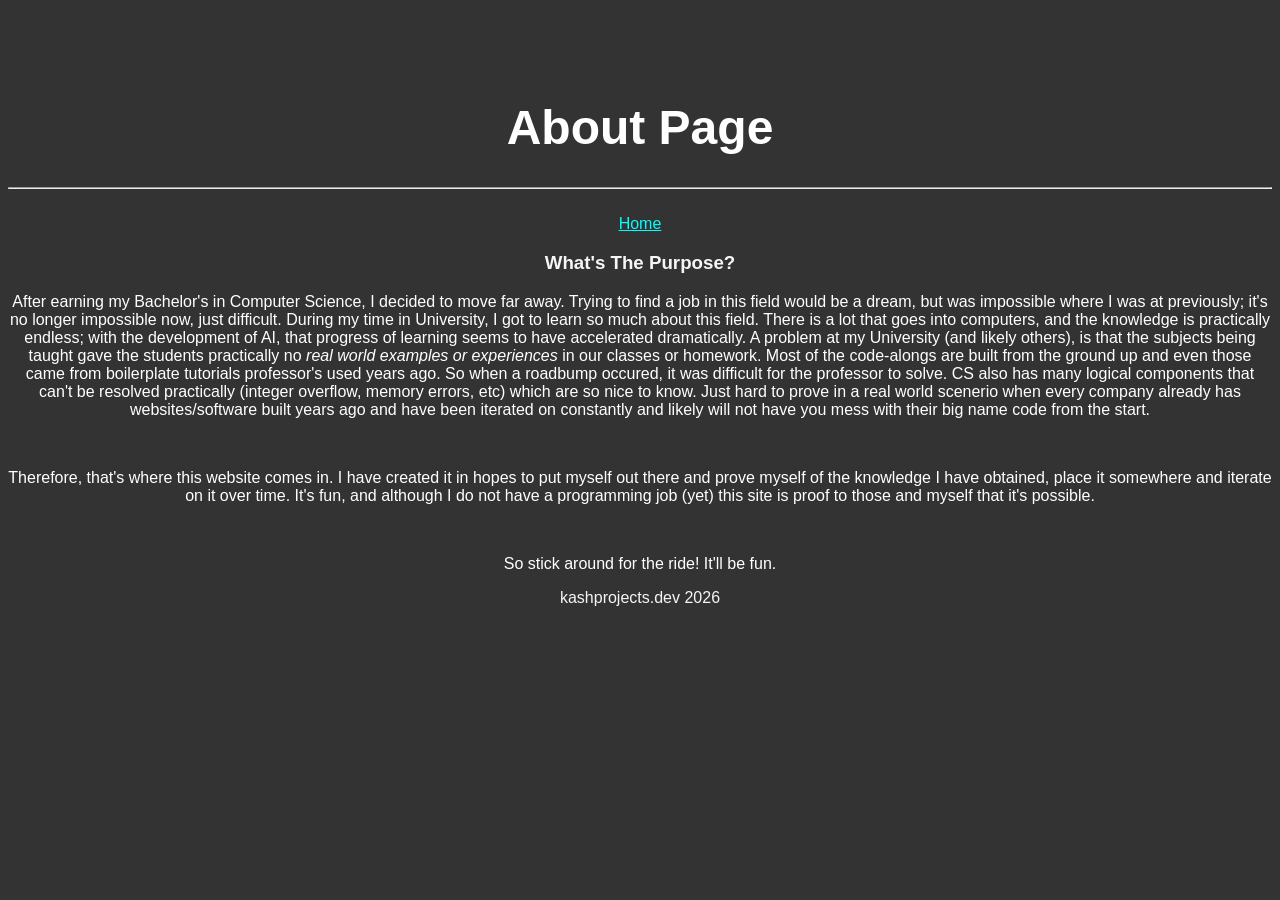
==== about/index.html @ 00bc9b5c "updated homepage, about page and stylesheet" ====
<!DOCTYPE html>
<html lang="en">
    <head>
        <meta charset="UTF-8">
        <meta name="viewport" content="width=device-width, initial-scale=1.0">
        <link rel="stylesheet" href="/css/style.css">
        <title>About Page V1</title>
    </head>

    <body>
        <header>
            <h1> 
                About Page
            </h1>
        </header>
        <hr>
        <br>
        <nav>
            <a href="/euttholb.github.io/index.html"
               title="Back to homepage">
            Home
            </a>
        </nav>
        <main>
            <article>
            <h3>What's The Purpose?</h1>
            <p>After earning my Bachelor's in Computer Science, I decided to move far away.
               Trying to find a job in this field would be a dream, but was impossible where I was at previously; it's no longer impossible now, just difficult.
               During my time in University, I got to learn so much about this field. There is a lot that goes into computers, and the knowledge is practically endless;
               with the development of AI, that progress of learning seems to have accelerated dramatically. A problem at my University (and likely others), is that the subjects 
               being taught gave the students practically no <i>real world examples or experiences</i> in our classes or homework. Most of the code-alongs are built from the ground up
               and even those came from boilerplate tutorials professor's used years ago. So when a roadbump occured, it was difficult for the professor to solve. CS also has many logical components 
               that can't be resolved practically (integer overflow, memory errors, etc) which are so nice to know. Just hard to prove in a real world scenerio when every company already has websites/software
               built years ago and have been iterated on constantly and likely will not have you mess with their big name code from the start.
            </p>
            <br>
            <p>
                Therefore, that's where this website comes in. I have created it in hopes to put myself out there and prove myself of the knowledge I have obtained, place it somewhere and iterate on it over time. 
                It's fun, and although I do not have a programming job (yet) this site is proof to those and myself that it's possible.
            </p>
            <br>
            <p>
                So stick around for the ride! It'll be fun. 
            </p>
            </article>
        </main>

        <footer>kashprojects.dev 2026</footer>
    </body>
</html>
---- css/style.css ----
body{
    background-color: #333333;
    font-family: Arial, Helvetica, sans-serif;
    color: whitesmoke;
    text-align: center;
    margin-top: 100px;
}

h1{
    color:white;
    font-size: 3rem;
}

p{
    color: white;
}

a{
    color:aqua;
}
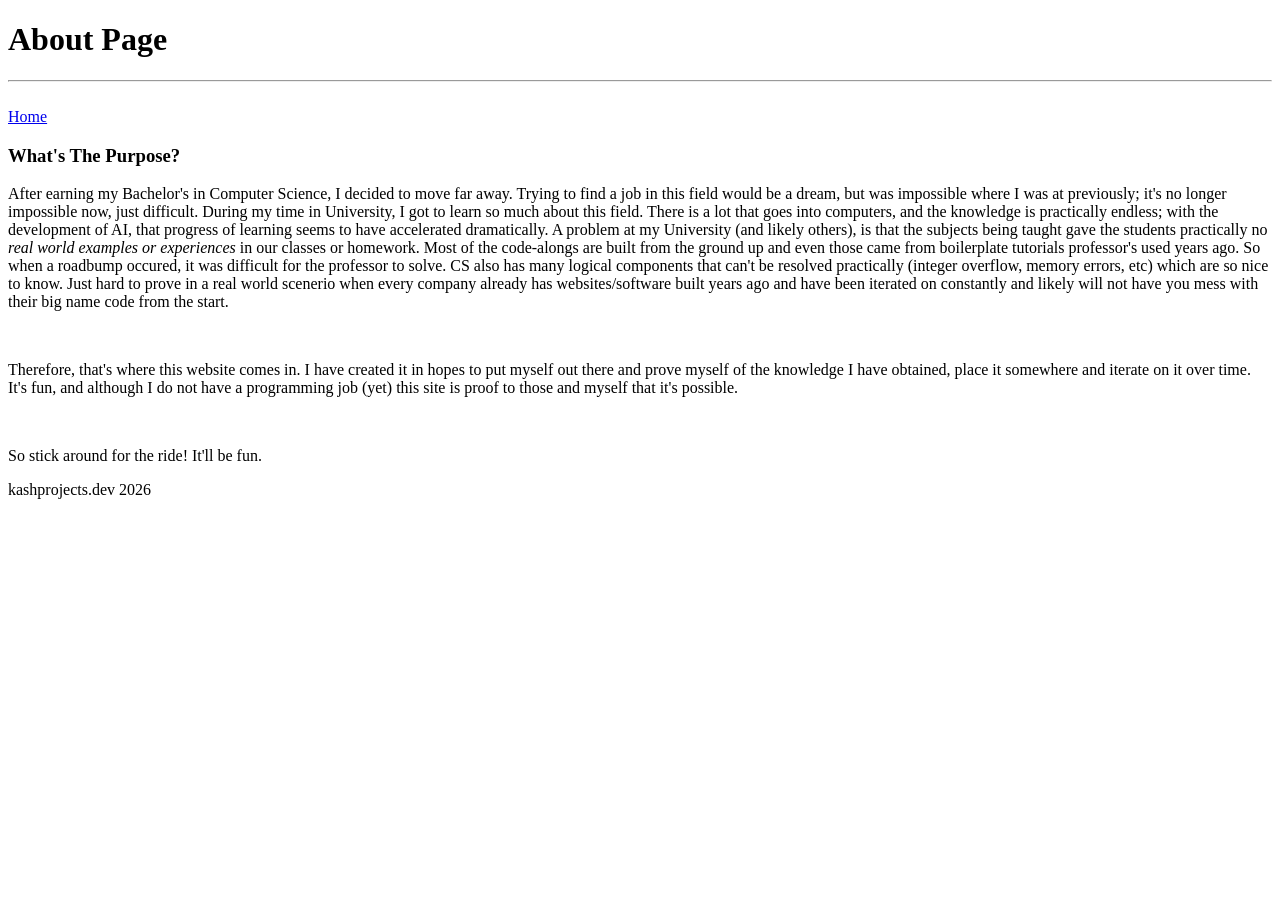
==== commit fce7a860: "added devblog, project pages, started projects" ====
--- a/about/index.html
+++ b/about/index.html
@@ -3,8 +3,8 @@
     <head>
         <meta charset="UTF-8">
         <meta name="viewport" content="width=device-width, initial-scale=1.0">
-        <link rel="stylesheet" href="/css/style.css">
-        <title>About Page V1</title>
+        <link rel="stylesheet" href="/euttholb.github.io/css/style.css">
+        <title>AboutPageV1</title>
     </head>
 
     <body>
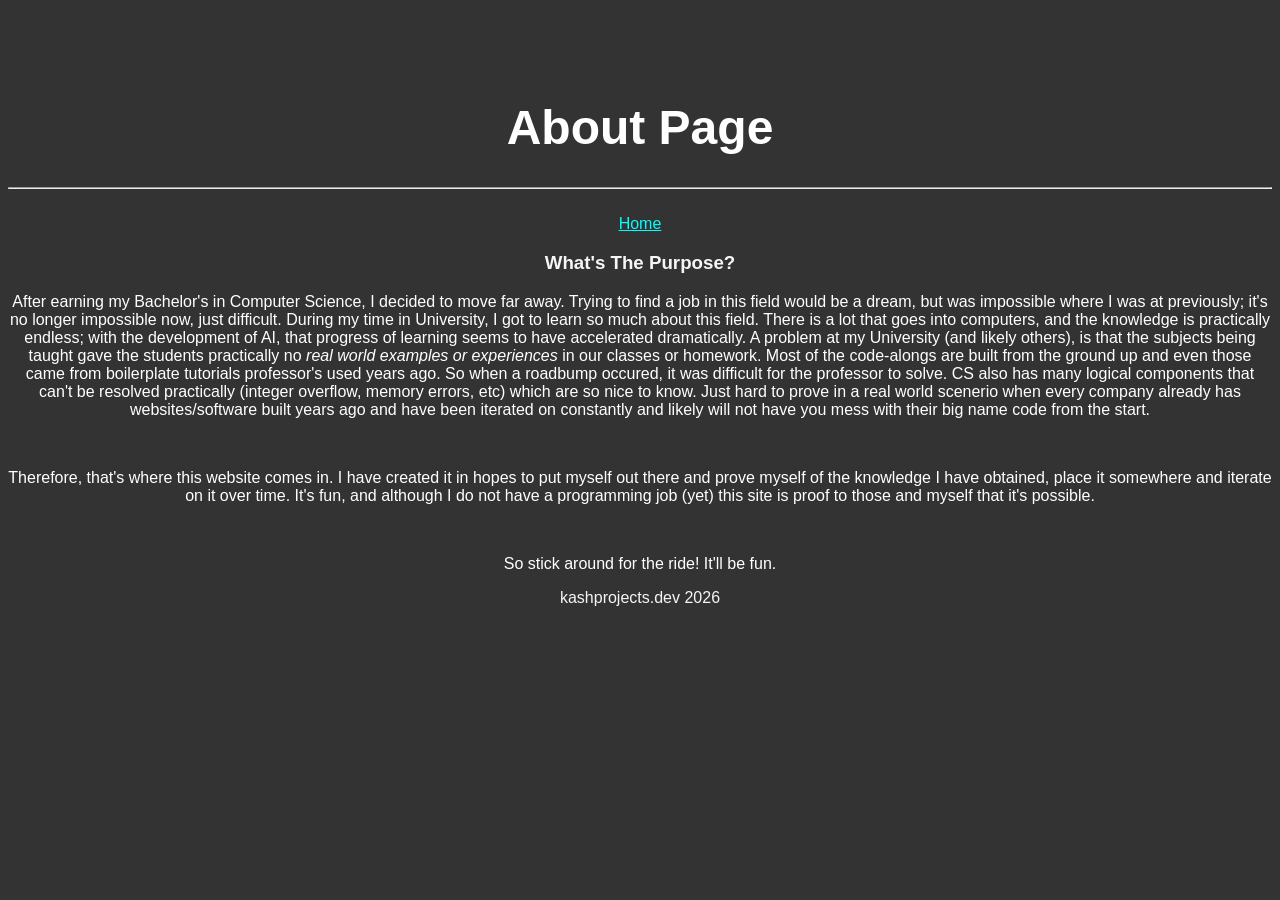
==== commit bd2329ad: "changes" ====
--- a/about/index.html
+++ b/about/index.html
@@ -3,11 +3,11 @@
     <head>
         <meta charset="UTF-8">
         <meta name="viewport" content="width=device-width, initial-scale=1.0">
-        <link rel="stylesheet" href="/euttholb.github.io/css/style.css">
+        <link rel="stylesheet" href="../css/style.css">
         <title>AboutPageV1</title>
     </head>
 
-    <body>
+    <body id="homepage">
         <header>
             <h1> 
                 About Page
@@ -23,7 +23,7 @@
         </nav>
         <main>
             <article>
-            <h3>What's The Purpose?</h1>
+            <h3>What's The Purpose?</h3>
             <p>After earning my Bachelor's in Computer Science, I decided to move far away.
                Trying to find a job in this field would be a dream, but was impossible where I was at previously; it's no longer impossible now, just difficult.
                During my time in University, I got to learn so much about this field. There is a lot that goes into computers, and the knowledge is practically endless;
--- a/css/style.css
+++ b/css/style.css
@@ -0,0 +1,40 @@
+body{
+    background-color: #333333
+}
+
+#homepage{
+    background-color: #333333;
+    font-family: Arial, Helvetica, sans-serif;
+    color: whitesmoke;
+    text-align: center;
+    margin-top: 100px;
+}
+
+
+#titlekash{
+    text-shadow: 3px 3px 0 red;
+}
+
+h1{
+    color:white;
+    font-size: 3rem;
+}
+
+h2{
+    color:white;
+}
+
+p{
+    color: white;
+}
+
+a{
+    color:aqua;
+}
+
+#dogimg{
+    
+    float: left;
+    margin-right: 50px;
+    
+}
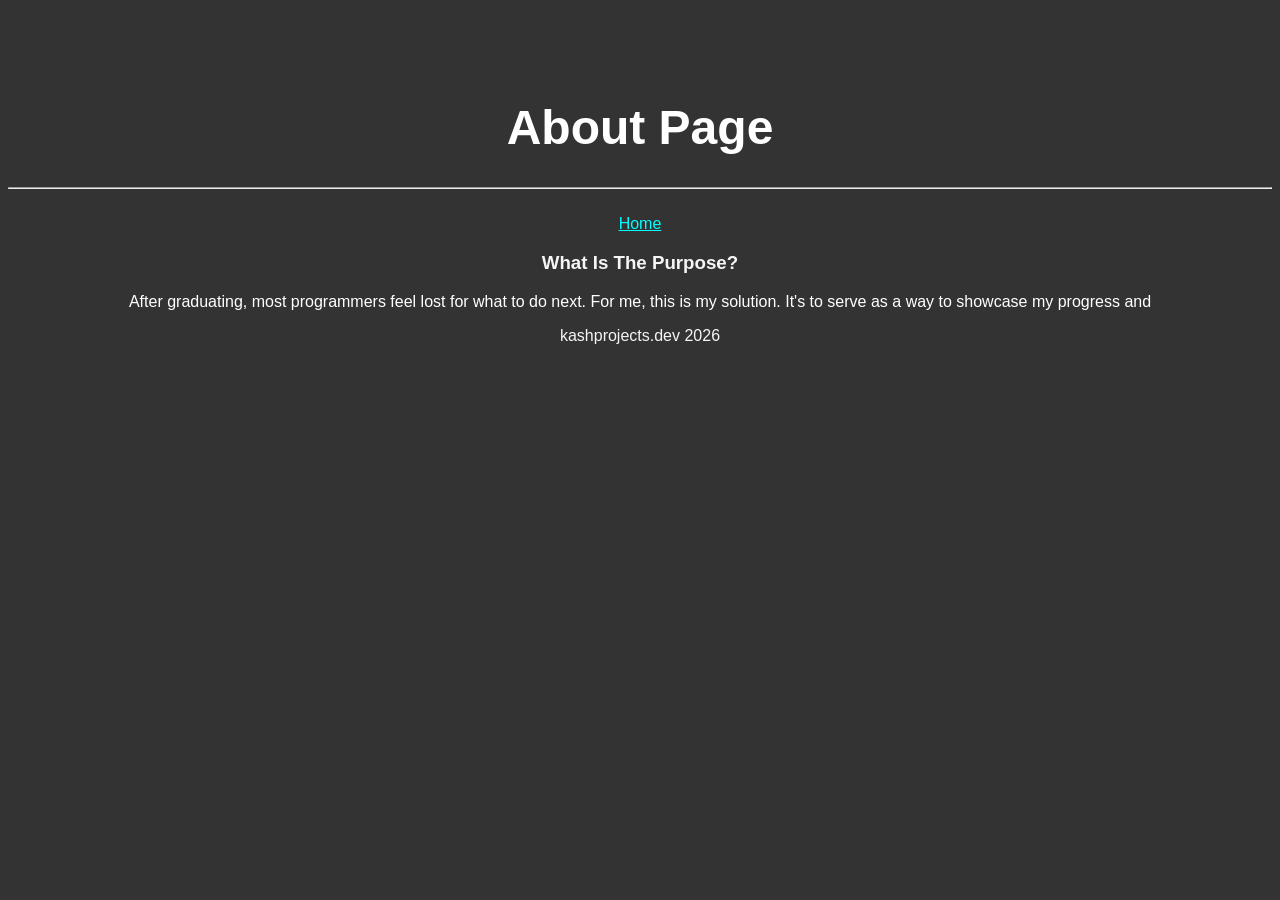
==== commit 92c15578: "starting to add scoundrel post to proj page." ====
--- a/about/index.html
+++ b/about/index.html
@@ -22,26 +22,11 @@
             </a>
         </nav>
         <main>
-            <article>
-            <h3>What's The Purpose?</h3>
-            <p>After earning my Bachelor's in Computer Science, I decided to move far away.
-               Trying to find a job in this field would be a dream, but was impossible where I was at previously; it's no longer impossible now, just difficult.
-               During my time in University, I got to learn so much about this field. There is a lot that goes into computers, and the knowledge is practically endless;
-               with the development of AI, that progress of learning seems to have accelerated dramatically. A problem at my University (and likely others), is that the subjects 
-               being taught gave the students practically no <i>real world examples or experiences</i> in our classes or homework. Most of the code-alongs are built from the ground up
-               and even those came from boilerplate tutorials professor's used years ago. So when a roadbump occured, it was difficult for the professor to solve. CS also has many logical components 
-               that can't be resolved practically (integer overflow, memory errors, etc) which are so nice to know. Just hard to prove in a real world scenerio when every company already has websites/software
-               built years ago and have been iterated on constantly and likely will not have you mess with their big name code from the start.
-            </p>
-            <br>
-            <p>
-                Therefore, that's where this website comes in. I have created it in hopes to put myself out there and prove myself of the knowledge I have obtained, place it somewhere and iterate on it over time. 
-                It's fun, and although I do not have a programming job (yet) this site is proof to those and myself that it's possible.
-            </p>
-            <br>
-            <p>
-                So stick around for the ride! It'll be fun. 
-            </p>
+            <article id="aboutPost">
+                <h3>What Is The Purpose?</h3>
+                <p>After graduating, most programmers feel lost for what to do next. For me, this is my solution.
+                    It's to serve as a way to showcase my progress and 
+                </p>
             </article>
         </main>
 
--- a/css/style.css
+++ b/css/style.css
@@ -32,9 +32,15 @@
     color:aqua;
 }
 
-#dogimg{
-    
+#dogImg{
+    padding-left: 15em;
     float: left;
     margin-right: 50px;
     
 }
+
+#scoundrelIcon{
+    padding-left: 15em;
+    float: left;
+    margin-right: 50px;
+}
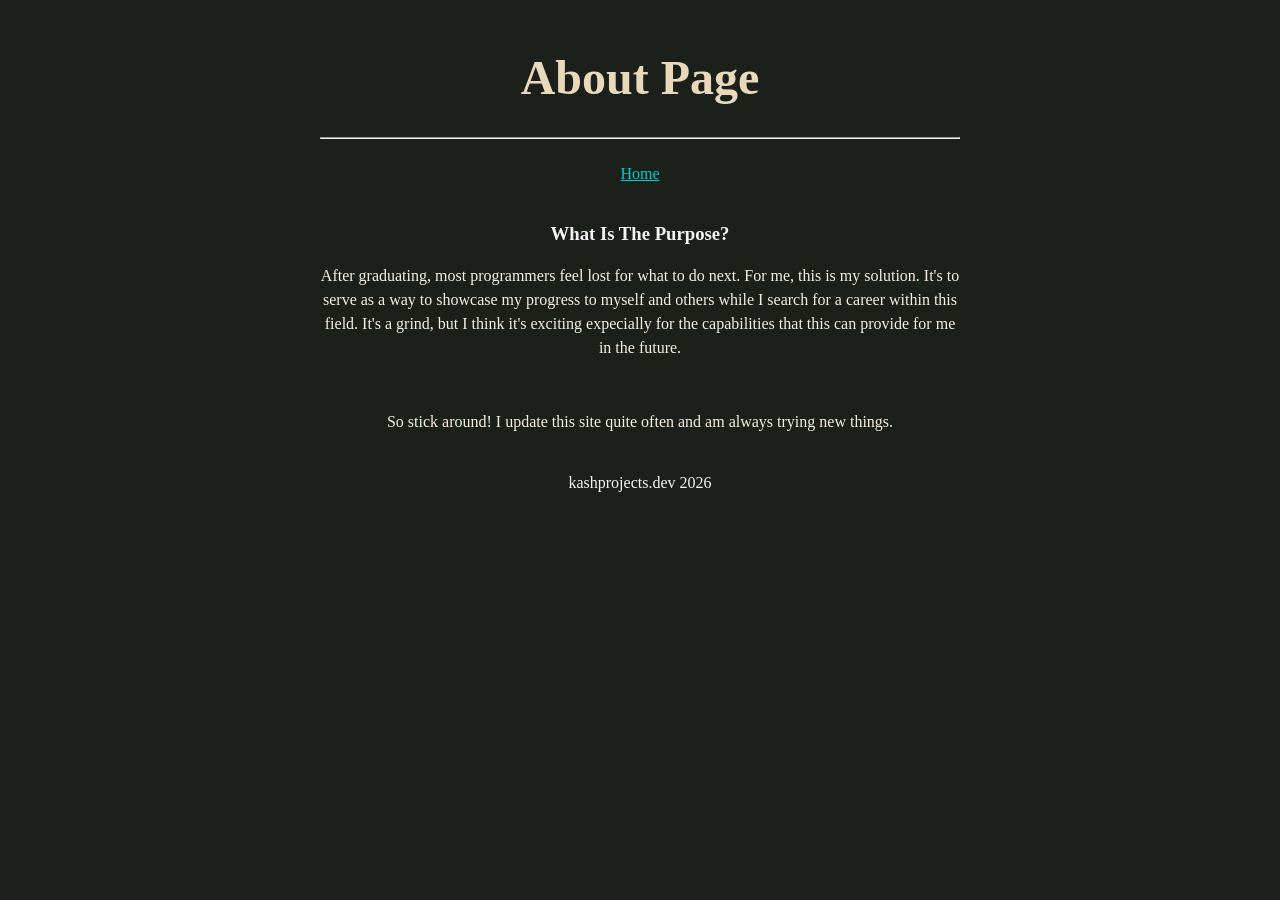
==== commit bf4fc1ba: "added icon, new pages, and changed previous pages 7/8/2026" ====
--- a/about/index.html
+++ b/about/index.html
@@ -3,8 +3,9 @@
     <head>
         <meta charset="UTF-8">
         <meta name="viewport" content="width=device-width, initial-scale=1.0">
+        <link rel="icon" type="image/jpg" href="../assetts/KPIcon.png">
         <link rel="stylesheet" href="../css/style.css">
-        <title>AboutPageV1</title>
+        <title>Kash Projects | About</title>
     </head>
 
     <body id="homepage">
@@ -25,8 +26,11 @@
             <article id="aboutPost">
                 <h3>What Is The Purpose?</h3>
                 <p>After graduating, most programmers feel lost for what to do next. For me, this is my solution.
-                    It's to serve as a way to showcase my progress and 
+                    It's to serve as a way to showcase my progress to myself and others while I search for a career within this field. It's a grind, but I think it's exciting expecially
+                    for the capabilities that this can provide for me in the future.
                 </p>
+                <br>
+                <p>So stick around! I update this site quite often and am always trying new things.</p>
             </article>
         </main>
 
--- a/css/style.css
+++ b/css/style.css
@@ -1,46 +1,71 @@
 body{
-    background-color: #333333
+    background-color: #1B211A;
+    font-family: 'Times New Roman', Times, serif;
+    color: whitesmoke;
+    text-align: center; 
 }
 
 #homepage{
-    background-color: #333333;
-    font-family: Arial, Helvetica, sans-serif;
+    background-color: #1B211A;
+    font-family: 'Times New Roman', Times, serif;
     color: whitesmoke;
     text-align: center;
-    margin-top: 100px;
+    margin-top: 50px;
+    margin-left: 25%;
+    margin-right: 25%;
+}
+
+#projectPage{
+    background-color: #1B211A;
+    font-family: 'Times New Roman', Times, serif;
+    color: whitesmoke;
+    text-align: center;
+    margin-top: 50px;
+    margin-left: 10%;
+    margin-right: 10%;
 }
 
 
 #titlekash{
-    text-shadow: 3px 3px 0 red;
+    text-shadow: 3px 3px 0 #628141;
+    color: #EBD5AB
+}
+
+#navBar{
+    display: flex;
+    gap: 15px;
+    justify-content: center;
 }
 
 h1{
-    color:white;
+    color: #e9d8ba;
     font-size: 3rem;
 }
 
 h2{
-    color:white;
+    color:#ffffff;
 }
 
 p{
-    color: white;
+    color: #f7f0e3;
+    line-height: 1.5;
 }
 
 a{
-    color:aqua;
+    color:#00cece;
 }
 
-#dogImg{
-    padding-left: 15em;
-    float: left;
-    margin-right: 50px;
-    
+article{
+    display: flexbox;
+    flex-wrap: wrap;
+    align-items: flex-start;
+    justify-content: center;
+    gap: 30px;
+    margin-bottom: 40px;
+    margin-top: 40px;
 }
 
+
 #scoundrelIcon{
-    padding-left: 15em;
-    float: left;
-    margin-right: 50px;
+    image-rendering: pixelated;
 }
